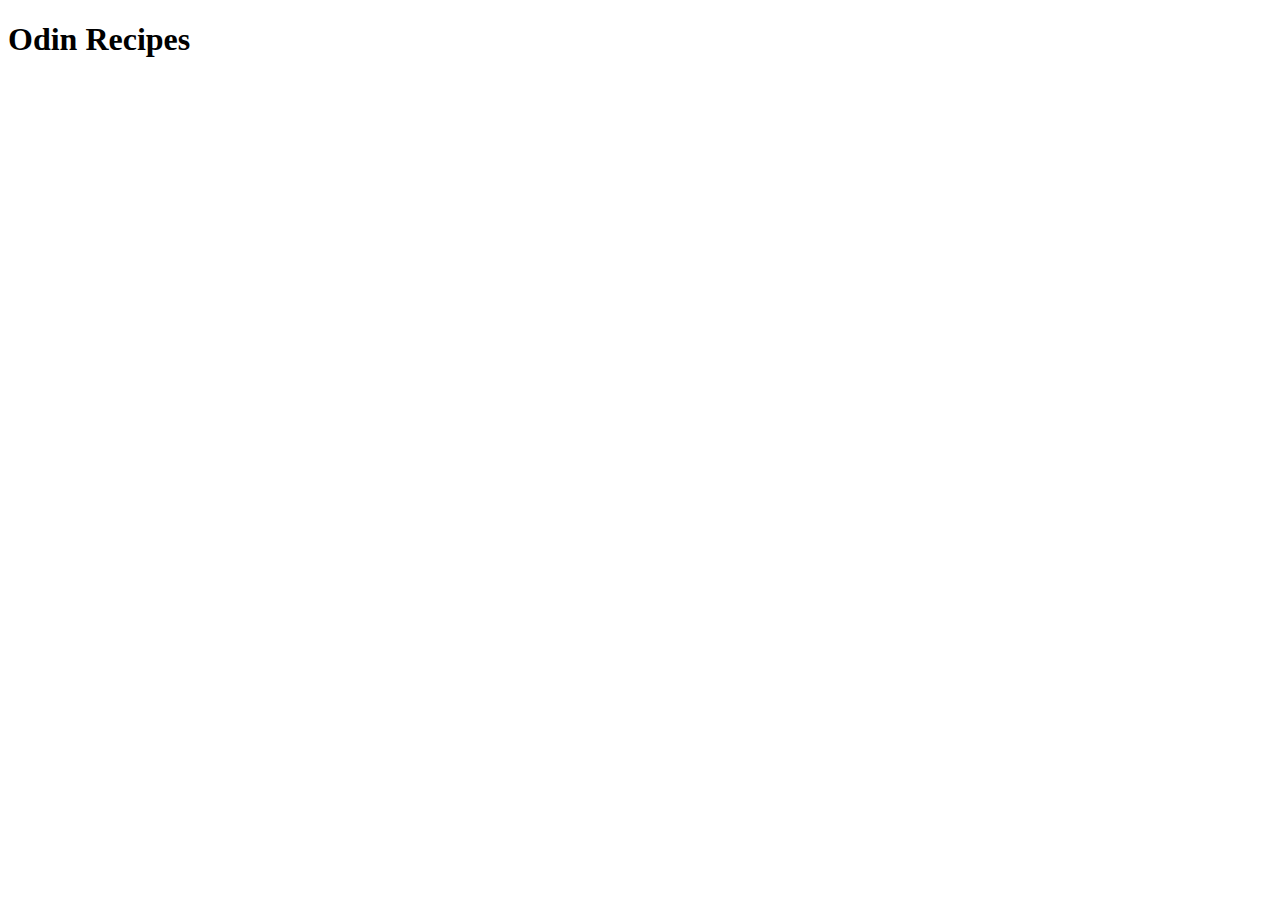
==== index.html @ b791afef "Added index.html with basic structure and h1 heading and README.html" ====
<!DOCTYPE html>
<html lang="en">
<head>
    <meta charset="UTF-8">
    <meta http-equiv="X-UA-Compatible" content="IE=edge">
    <meta name="viewport" content="width=device-width, initial-scale=1.0">
    <title>Odin Recipes</title>
</head>
<body>
    <h1>Odin Recipes</h1>
</body>
</html>
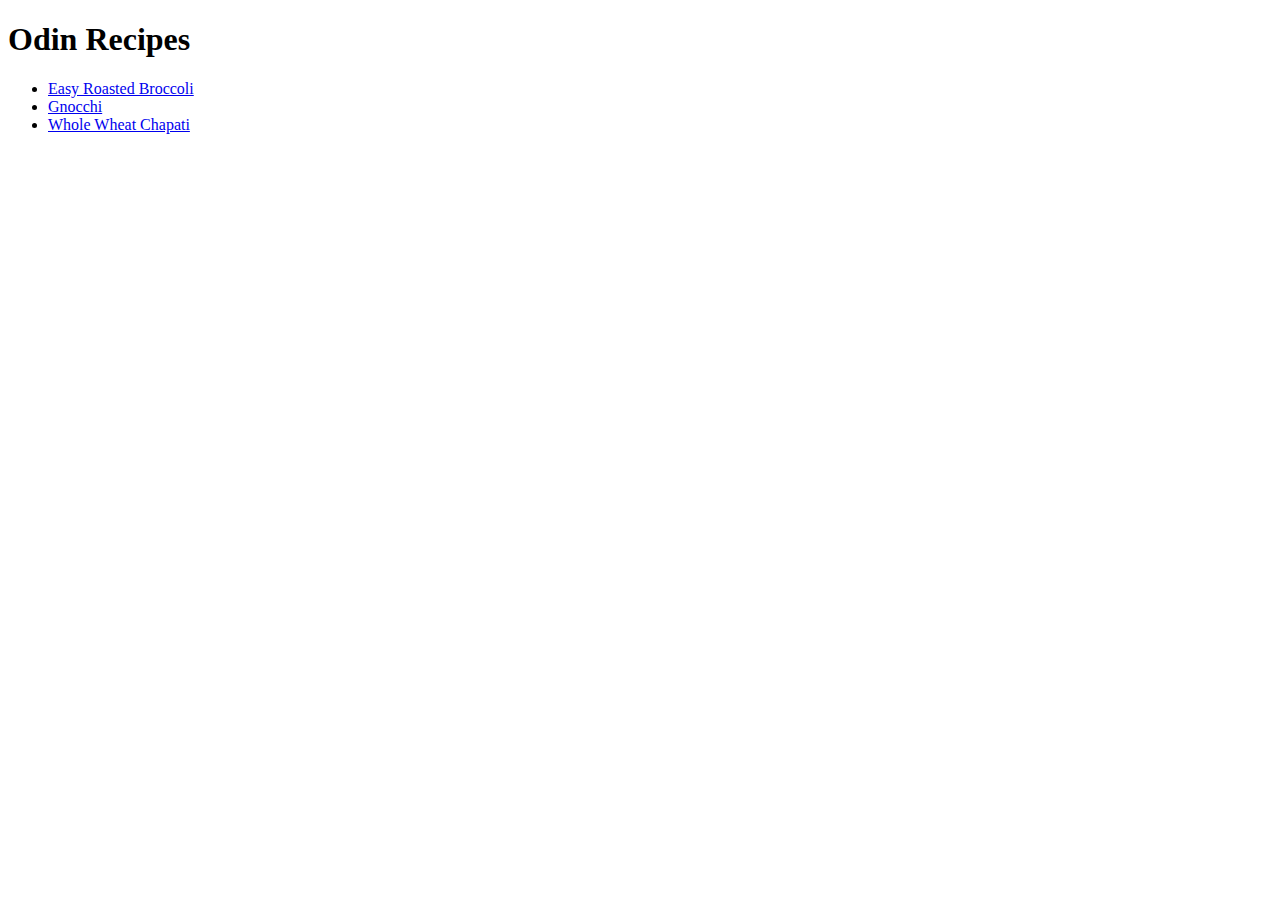
==== commit 113353c5: "Added recipes to index.html, Moved gnocchi.html to another folder, Repaired link to image in gnocchi" ====
--- a/index.html
+++ b/index.html
@@ -8,5 +8,10 @@
 </head>
 <body>
     <h1>Odin Recipes</h1>
+    <ul><a href="recipes/whole-wheat-chapati.html"></a>
+        <li><a href="easy-roasted-broccoli.html">Easy Roasted Broccoli</a> </li>
+        <li><a href="gnocchi.html">Gnocchi</a></li>
+        <li><a href="whole-wheat-chapati.html">Whole Wheat Chapati</a></li>
+    </ul>
 </body>
 </html>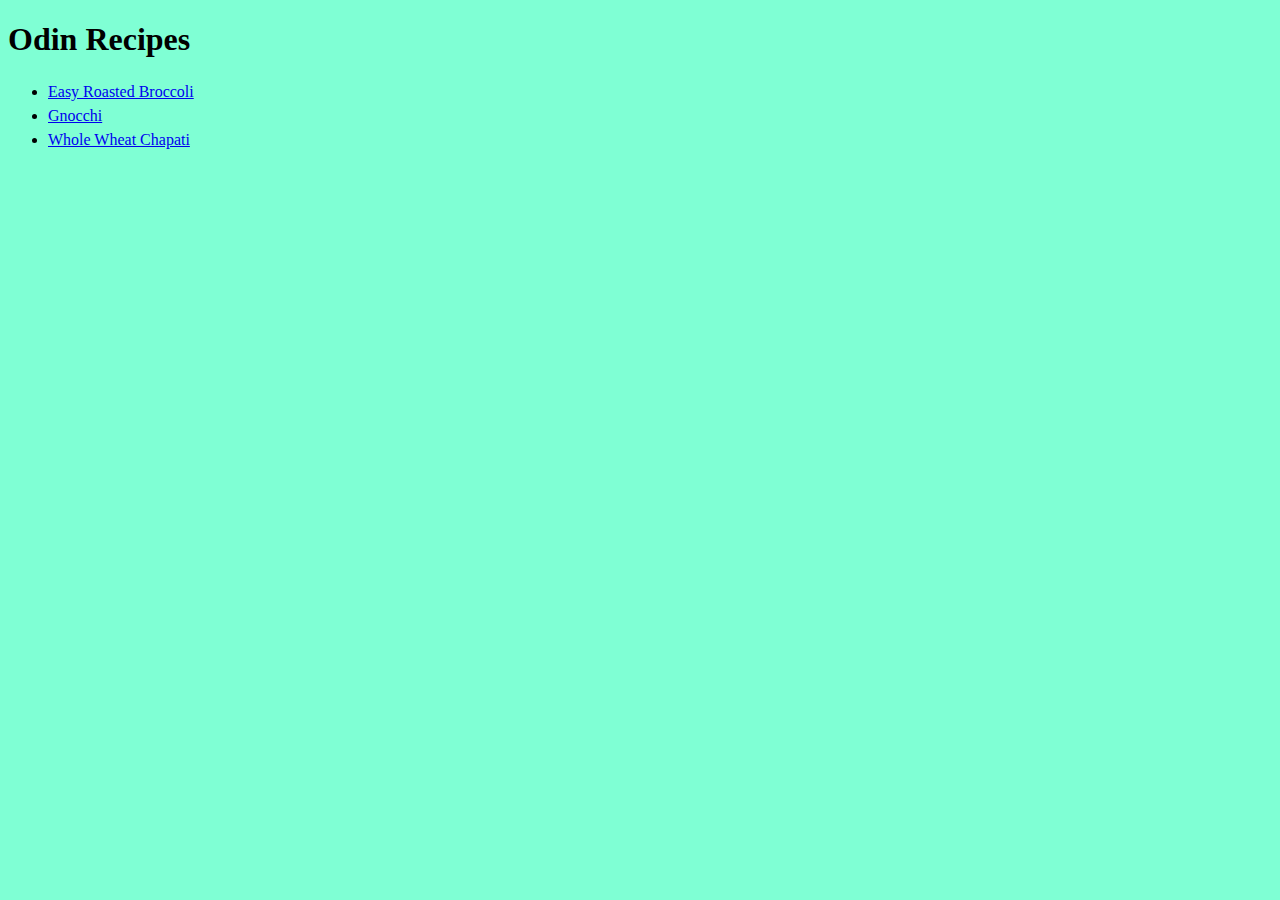
==== commit 9a69d199: "Added style.css with basic css" ====
--- a/index.html
+++ b/index.html
@@ -4,6 +4,7 @@
     <meta charset="UTF-8">
     <meta http-equiv="X-UA-Compatible" content="IE=edge">
     <meta name="viewport" content="width=device-width, initial-scale=1.0">
+    <link rel="stylesheet" href="style.css">
     <title>Odin Recipes</title>
 </head>
 <body>
--- a/style.css
+++ b/style.css
@@ -0,0 +1,7 @@
+body {
+    background-color: aquamarine;
+}
+
+p, ul, ol {
+    line-height: 1.5em;
+}
